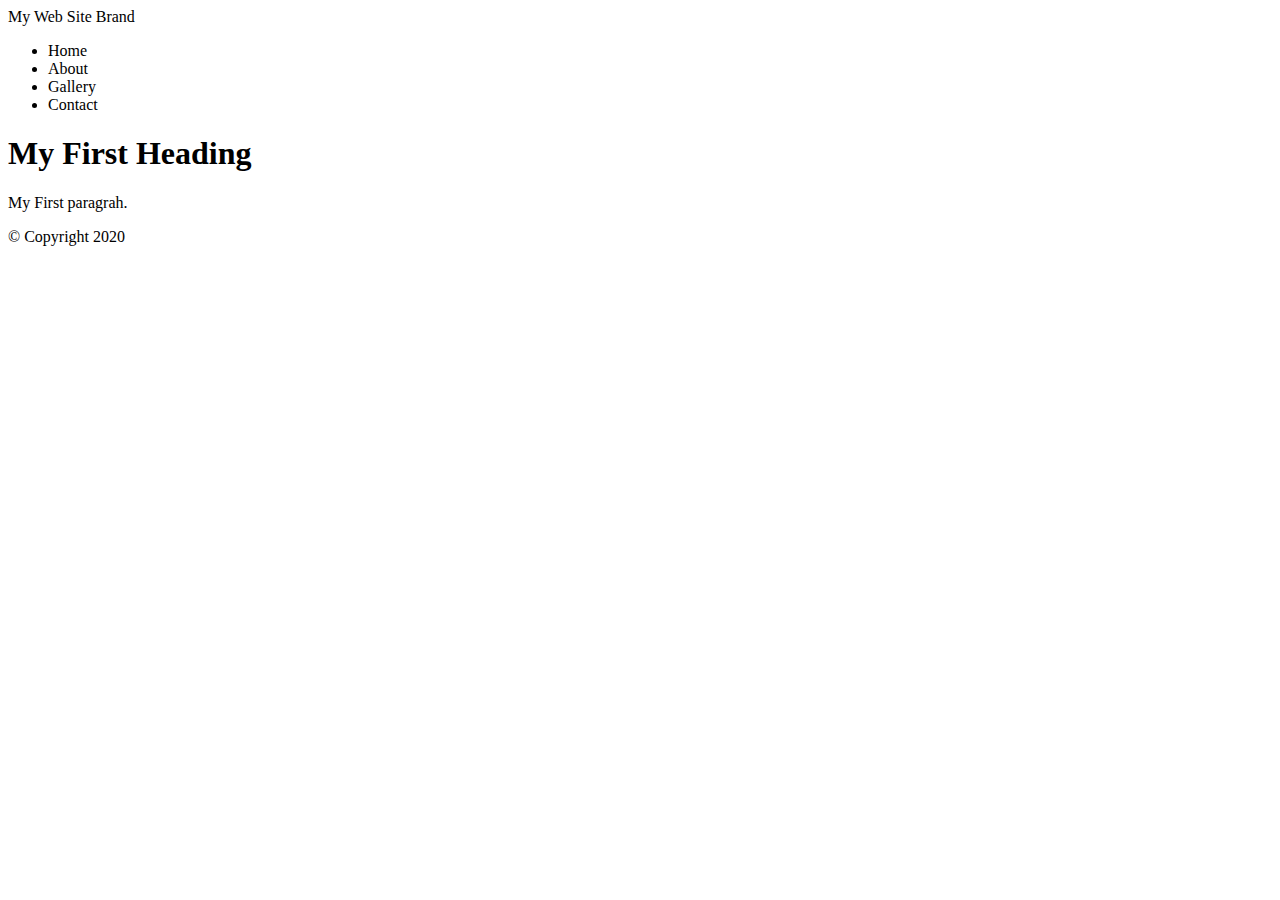
==== index.html @ ceff9032 "Second commit" ====
<!DOCTYPE html>
<html>
<head>
<title>My First Web Page</title>   
</head>
<body>
<!--Container to wrap everything-->
<DIV id="container">

<!--Brand of Website-->    
<header>My Web Site Brand</header>
<!--Main Navigation-->
<nav>
    <ul>
        <li>Home</li>
        <li>About</li>
        <li>Gallery</li>
        <li>Contact</li>
    </ul>
</nav> <!--End Main Navigation-->

<!--Main Content-->
<main>
    <h1>My First Heading</h1>
    <p>My First paragrah.</p>
</main> <!--End Main Content-->

<!--Footer Information-->
<footer>&copy; Copyright 2020</footer>

</DIV> <!--End Containert-->

</body>
</html>
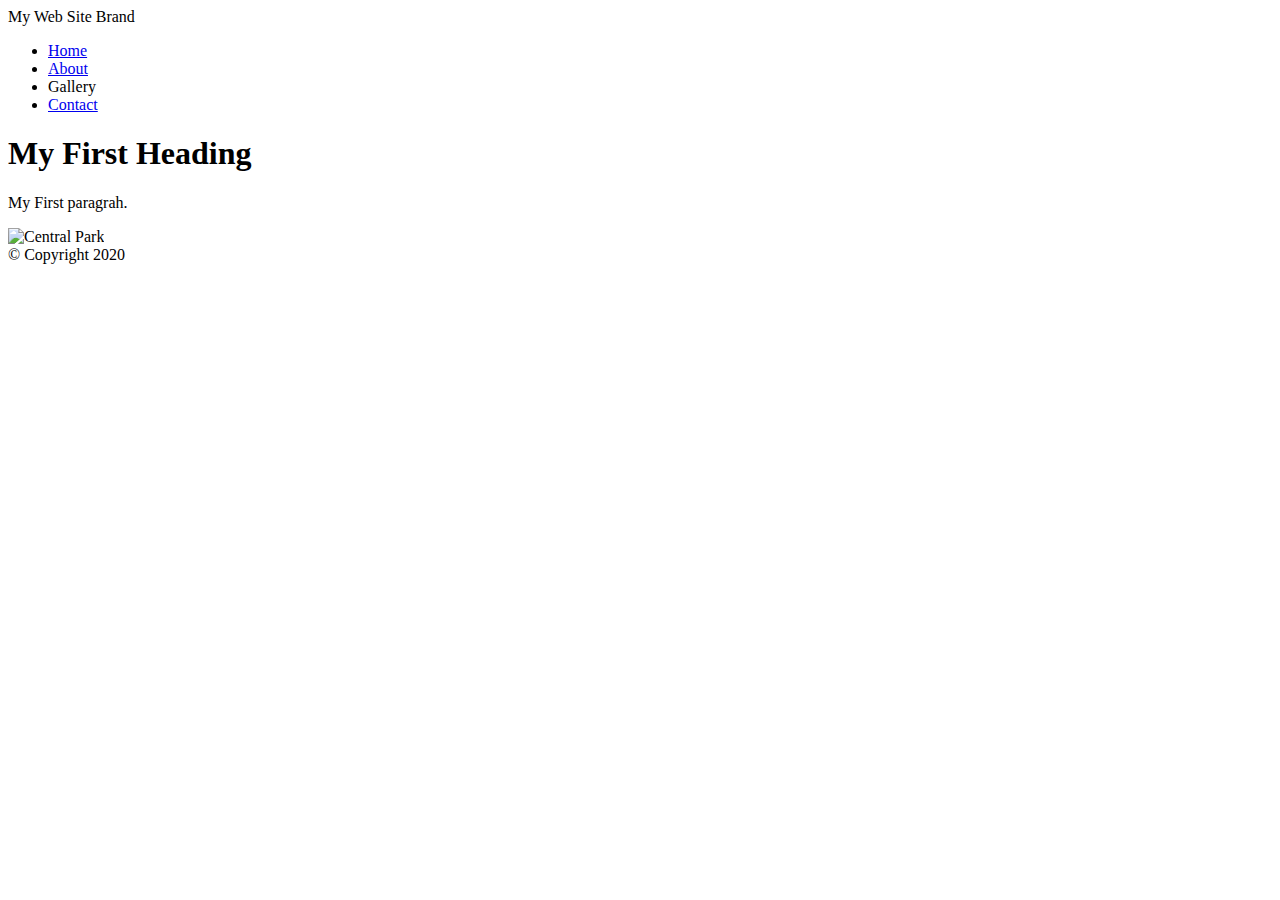
==== commit fea8e3ed: "Added 2 html pages" ====
--- a/index.html
+++ b/index.html
@@ -12,10 +12,10 @@
 <!--Main Navigation-->
 <nav>
     <ul>
-        <li>Home</li>
-        <li>About</li>
+        <li><a href="index.html"> Home</a></li>
+        <li><a href="page2.html">About</a></li>
         <li>Gallery</li>
-        <li>Contact</li>
+        <li><a href="page3.html">Contact</a></li>
     </ul>
 </nav> <!--End Main Navigation-->
 
@@ -23,6 +23,7 @@
 <main>
     <h1>My First Heading</h1>
     <p>My First paragrah.</p>
+    <img src="images/central_park.jpg" alt="Central Park" width="500">
 </main> <!--End Main Content-->
 
 <!--Footer Information-->
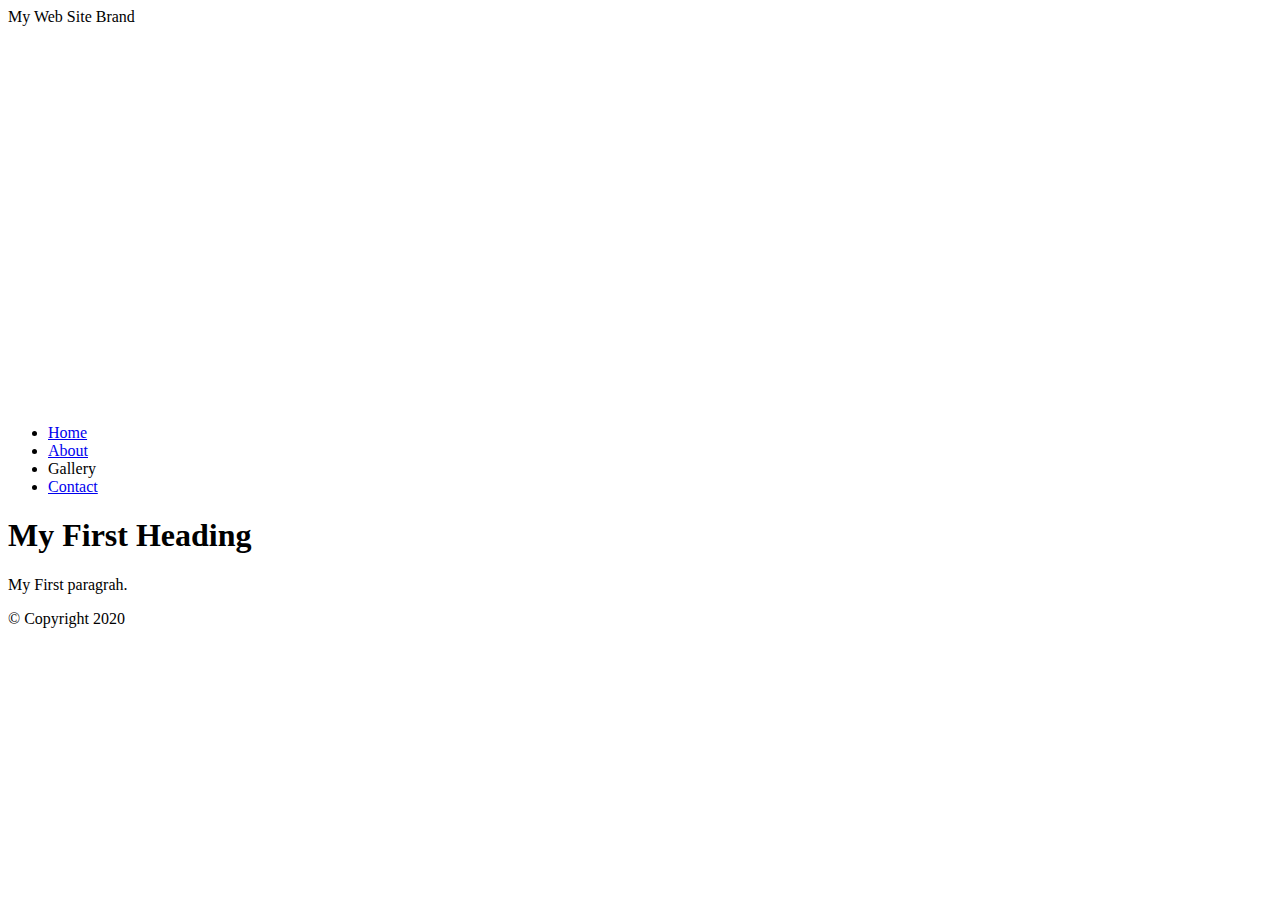
==== commit 3deb0488: "css commit 1" ====
--- a/index.html
+++ b/index.html
@@ -1,7 +1,14 @@
 <!DOCTYPE html>
 <html>
 <head>
-<title>My First Web Page</title>   
+<title>My First Web Page</title> 
+<style>
+    header {
+        background: url(images/central_park.jpg) 0 -200px no-repeat;
+        background-size: 1500px;
+        height: 400px;
+    }
+</style>  
 </head>
 <body>
 <!--Container to wrap everything-->
@@ -23,7 +30,7 @@
 <main>
     <h1>My First Heading</h1>
     <p>My First paragrah.</p>
-    <img src="images/central_park.jpg" alt="Central Park" width="500">
+    
 </main> <!--End Main Content-->
 
 <!--Footer Information-->
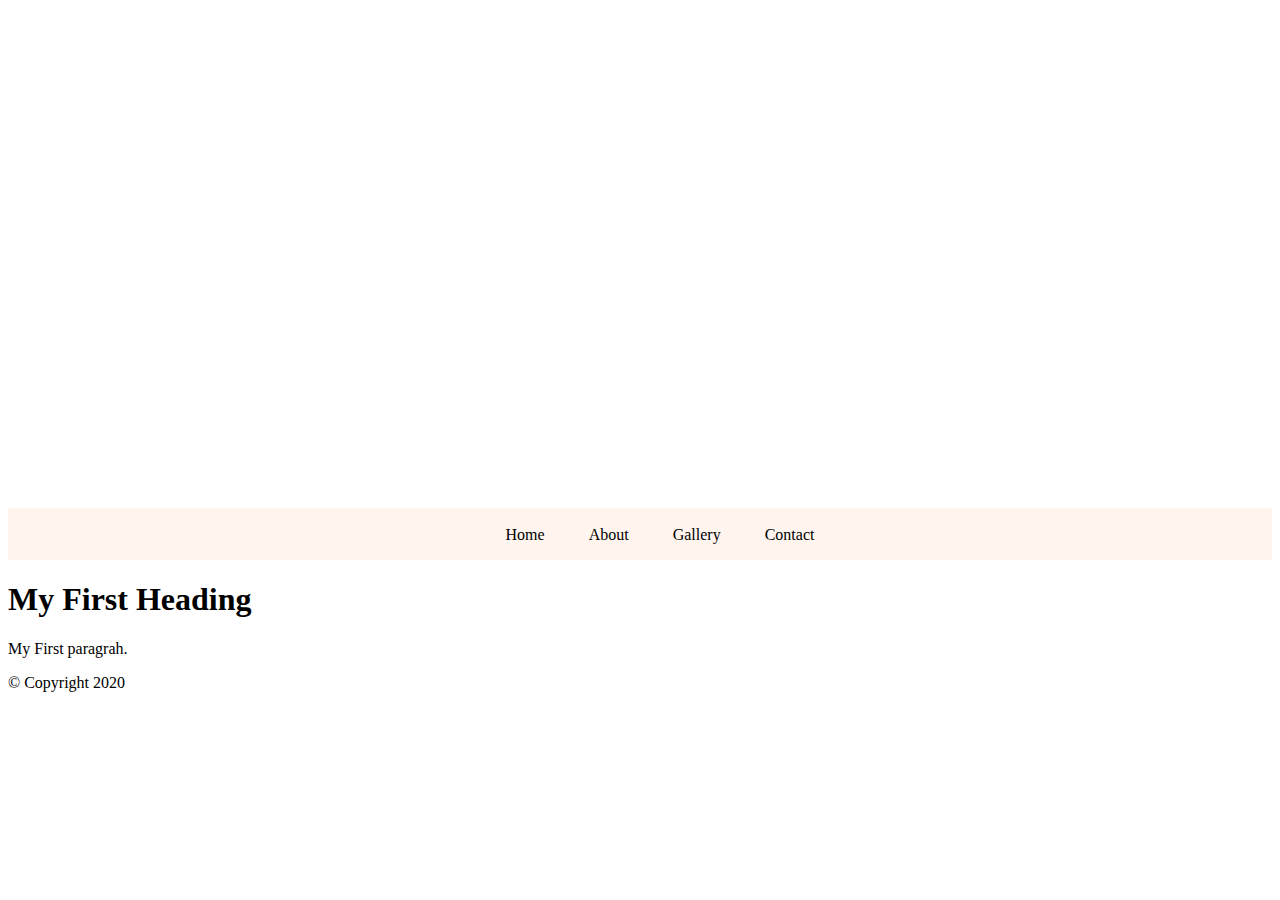
==== commit 7d6552e8: "css commit 2" ====
--- a/index.html
+++ b/index.html
@@ -7,6 +7,38 @@
         background: url(images/central_park.jpg) 0 -200px no-repeat;
         background-size: 1500px;
         height: 400px;
+        padding-top: 100px;
+        padding-left: 100px;
+        font-weight: bold;
+        font-family: Arial, Helvetica, sans-serif;
+    }
+    li {
+        list-style-type: none;
+        display: inline;
+        padding: 0 20px;
+    }
+
+    li a {
+        text-decoration: none;
+    }
+    li a:link{
+        color: #000;
+    }
+    li a:visited{
+        color:#818db3;
+    }
+    li a:hover{
+        color:#333;
+    }
+    li a:active{
+        color:#753a30;
+    }
+
+    nav{
+        background-color: rgb(255,245,238);
+        height: 50px;
+        text-align: center;
+        padding-top: 2px;
     }
 </style>  
 </head>
@@ -14,8 +46,9 @@
 <!--Container to wrap everything-->
 <DIV id="container">
 
+
 <!--Brand of Website-->    
-<header>My Web Site Brand</header>
+<header style="font-size: 60px; color:#fff;">My Web Site Brand</header>
 <!--Main Navigation-->
 <nav>
     <ul>
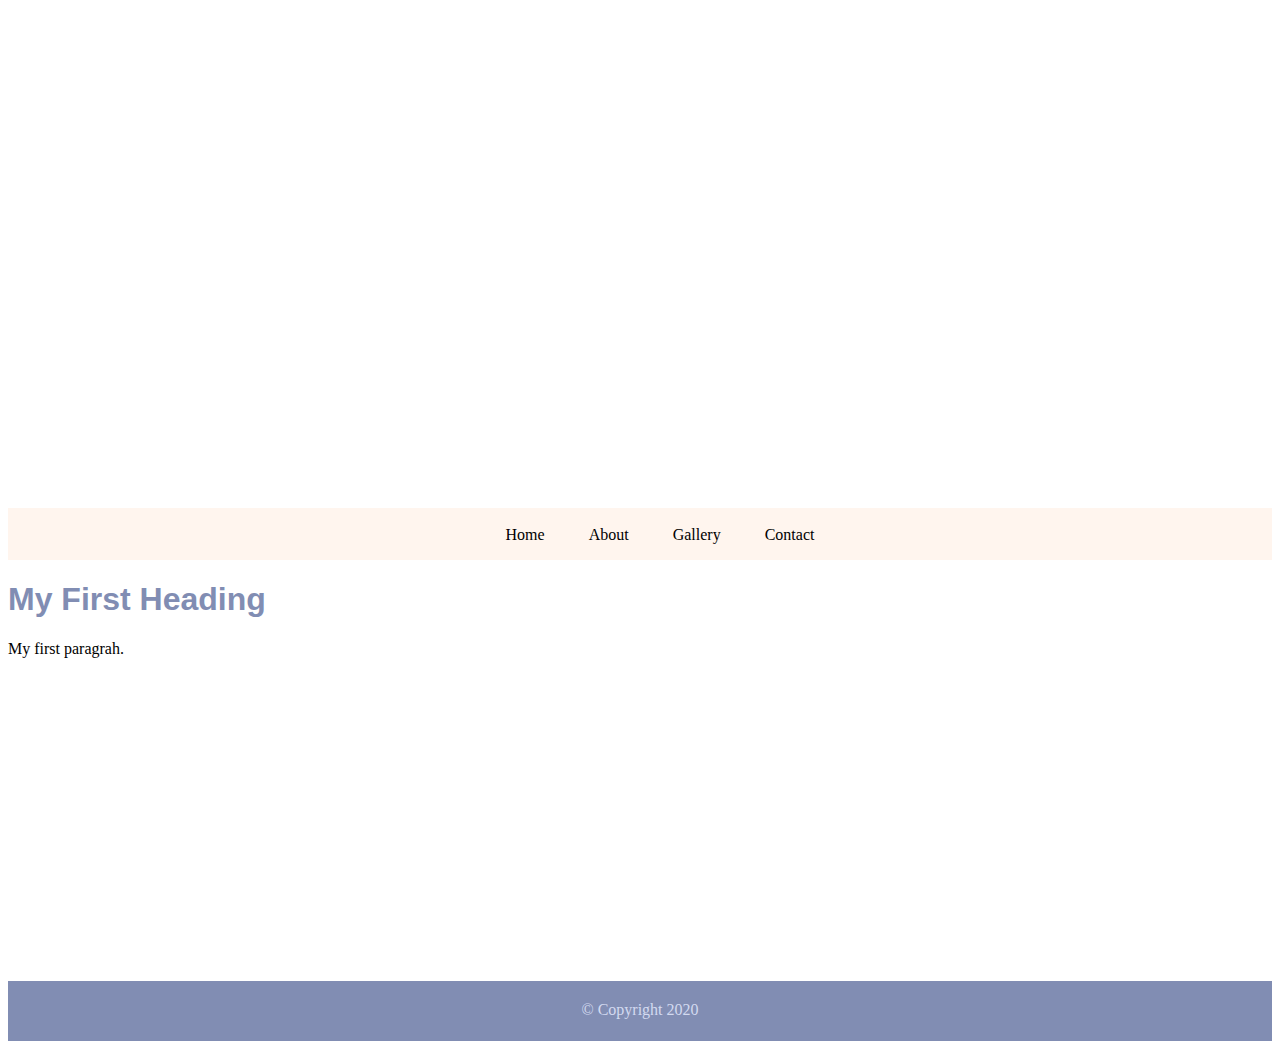
==== commit 7e310160: "css commit 3" ====
--- a/index.html
+++ b/index.html
@@ -40,6 +40,20 @@
         text-align: center;
         padding-top: 2px;
     }
+    main{
+        height: 400px;
+    }
+    main h1 {
+        color:rgb(129,141,179);
+        font-family: arial;
+    }
+    footer{
+        height: 40px;
+        background-color: rgb(129,141,179);
+        text-align: center;
+        padding-top: 20px;
+        color: rgb(211,218,240);
+    }
 </style>  
 </head>
 <body>
@@ -62,7 +76,7 @@
 <!--Main Content-->
 <main>
     <h1>My First Heading</h1>
-    <p>My First paragrah.</p>
+    <p>My first paragrah.</p>
     
 </main> <!--End Main Content-->
 
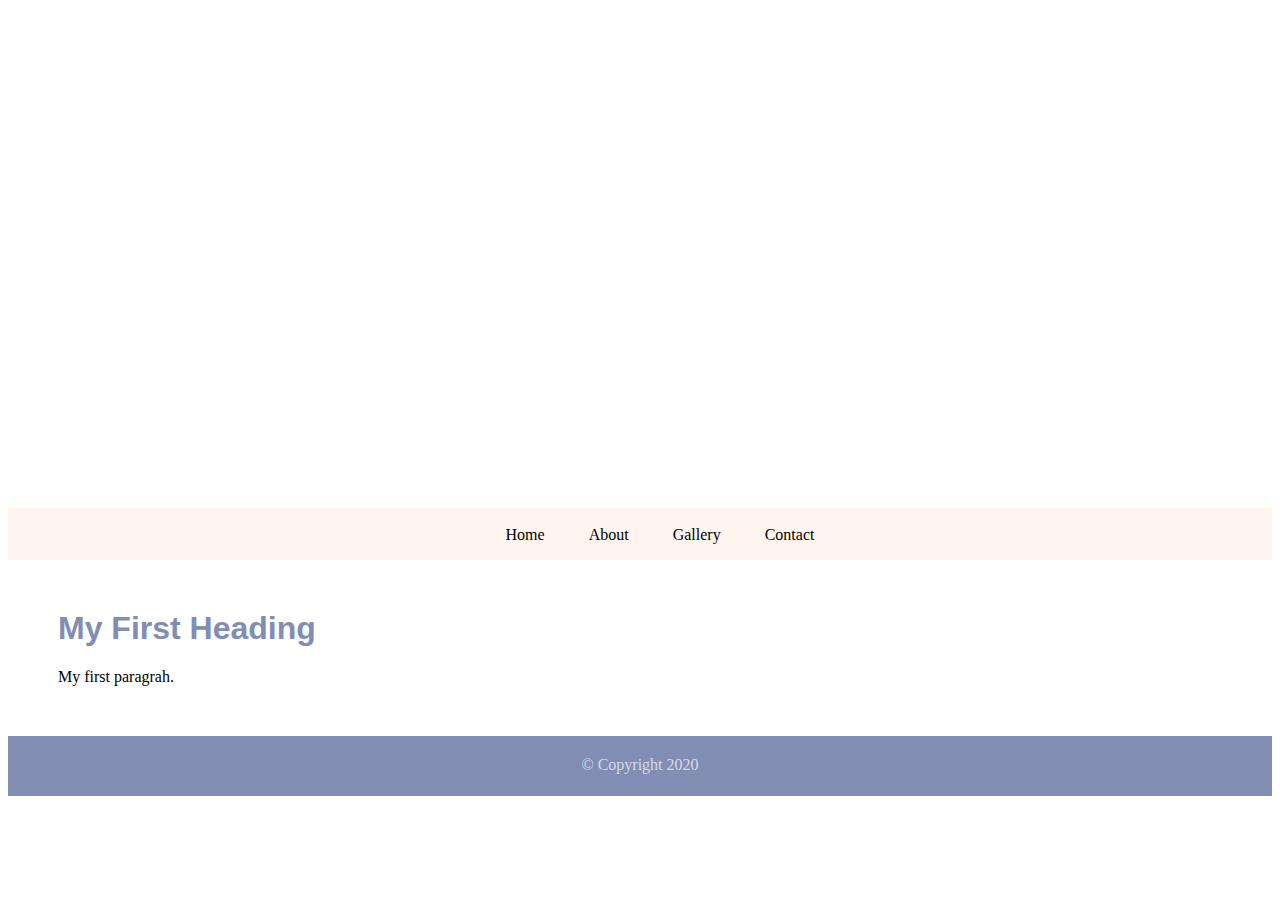
==== commit 4ddfb76d: "added images on 4th page" ====
--- a/index.html
+++ b/index.html
@@ -1,60 +1,9 @@
 <!DOCTYPE html>
 <html>
 <head>
-<title>My First Web Page</title> 
-<style>
-    header {
-        background: url(images/central_park.jpg) 0 -200px no-repeat;
-        background-size: 1500px;
-        height: 400px;
-        padding-top: 100px;
-        padding-left: 100px;
-        font-weight: bold;
-        font-family: Arial, Helvetica, sans-serif;
-    }
-    li {
-        list-style-type: none;
-        display: inline;
-        padding: 0 20px;
-    }
-
-    li a {
-        text-decoration: none;
-    }
-    li a:link{
-        color: #000;
-    }
-    li a:visited{
-        color:#818db3;
-    }
-    li a:hover{
-        color:#333;
-    }
-    li a:active{
-        color:#753a30;
-    }
-
-    nav{
-        background-color: rgb(255,245,238);
-        height: 50px;
-        text-align: center;
-        padding-top: 2px;
-    }
-    main{
-        height: 400px;
-    }
-    main h1 {
-        color:rgb(129,141,179);
-        font-family: arial;
-    }
-    footer{
-        height: 40px;
-        background-color: rgb(129,141,179);
-        text-align: center;
-        padding-top: 20px;
-        color: rgb(211,218,240);
-    }
-</style>  
+    <title>My First Web Page</title> 
+<!-- custom css -->
+<link rel="stylesheet" href="style.css">
 </head>
 <body>
 <!--Container to wrap everything-->
@@ -68,7 +17,7 @@
     <ul>
         <li><a href="index.html"> Home</a></li>
         <li><a href="page2.html">About</a></li>
-        <li>Gallery</li>
+        <li><a href="page4.html">Gallery</a></li>
         <li><a href="page3.html">Contact</a></li>
     </ul>
 </nav> <!--End Main Navigation-->
--- a/style.css
+++ b/style.css
@@ -0,0 +1,99 @@
+/* first css rule */
+header {
+    background: url(images/central_park.jpg) 0 -200px no-repeat;
+    background-size: 1500px;
+    height: 400px;
+    padding-top: 100px;
+    padding-left: 100px;
+    font-weight: bold;
+    font-family: Arial, Helvetica, sans-serif;
+}
+li {
+    list-style-type: none;
+    display: inline;
+    padding: 0 20px;
+}
+
+li a {
+    text-decoration: none;
+}
+li a:link{
+    color: #000;
+}
+li a:visited{
+    color:#818db3;
+}
+li a:hover{
+    color:#333;
+}
+li a:active{
+    color:#753a30;
+}
+
+nav{
+    background-color: rgb(255,245,238);
+    height: 50px;
+    text-align: center;
+    padding-top: 2px;
+}
+main{
+    margin: 50px;
+    /*height: 400px; */
+}
+main h1 {
+    color:rgb(129,141,179);
+    font-family: arial;
+}
+
+footer{
+    height: 40px;
+    background-color: rgb(129,141,179);
+    text-align: center;
+    padding-top: 20px;
+    color: rgb(211,218,240);
+}
+/* page 2 */
+table {
+    margin-top: 35px;
+}
+
+table, caption, th, td { /* group selector */
+    border: 1px solid #000;
+}
+
+th, td {
+    width: 150px;
+    height: 35px;
+    text-align: center;
+}
+caption {
+    text-transform: uppercase;
+    font-weight: 600;
+    height: 40px;
+    padding-top: 15px;
+    color: #753a30;
+}
+/* page 3 */
+label {
+    display: block;
+    margin: 15px 0 0 0;
+}
+input {
+    width: 300px;
+}
+input[type="radio"] {
+    width: 25px;
+}
+textarea {
+    width: 300px;
+}
+input [type="submit"] {
+    display: block;
+    margin: 20px 1 10px 0;
+    width: 100px;
+}
+
+/* Page 4 style */
+main #album #photo img {
+    width: 400px;
+}